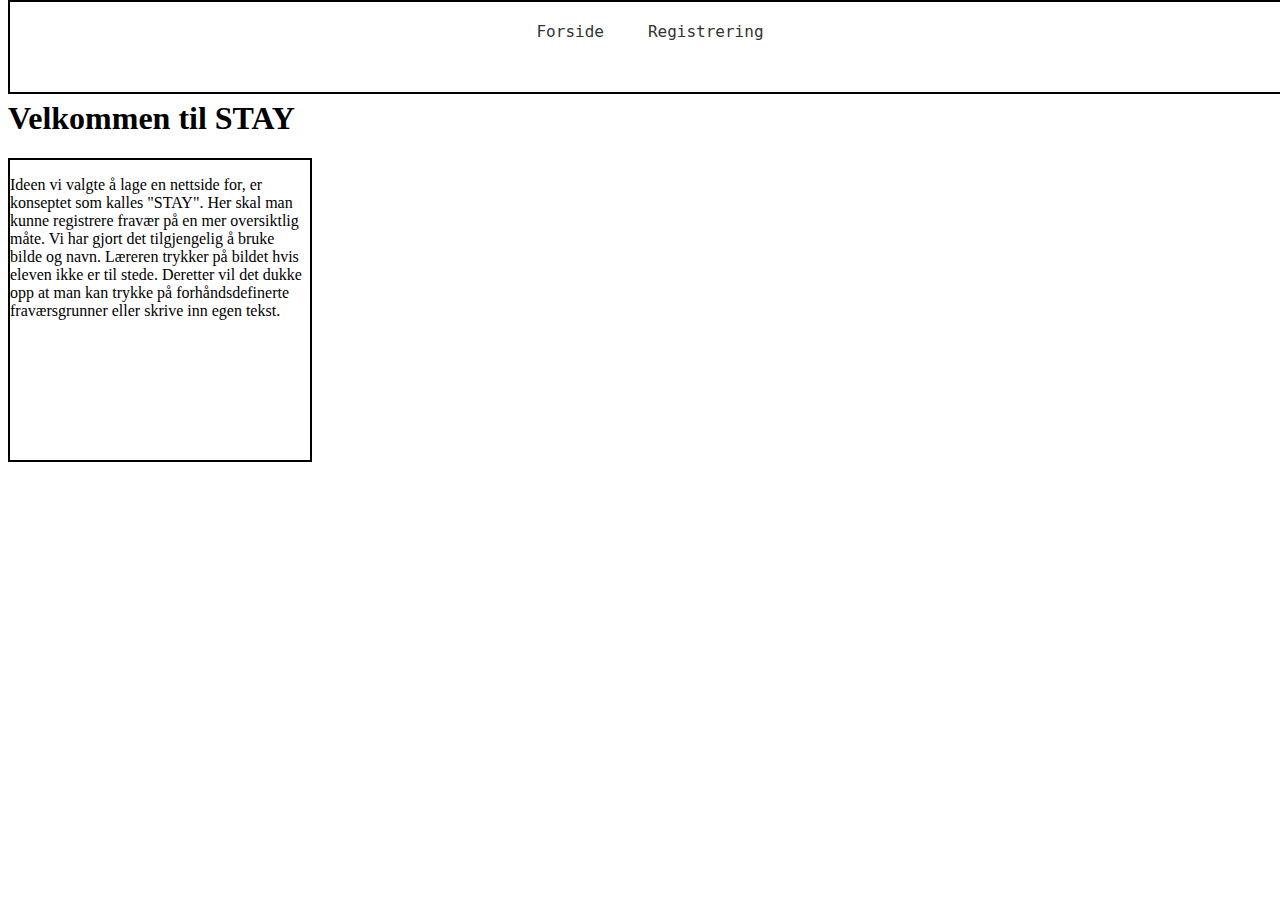
==== ForsideSTAY.html @ 31bb7c33 "Add files via upload" ====
<!DOCTYPE html>
<html>
<head>
<meta charset="utf-8">
	<title>Forside</title>
	<link rel="stylesheet" type="text/css" href="STAY.css">

</head>
<body>

	<div class="scrollmenu">
<a href="ForsideSTAY.html">Forside</a>
  <a href="Innovationwebsite.html">Registrering</a>
  
</div>

<h1>Velkommen til STAY</h1>

<div id="info">
	<p>Ideen vi valgte å lage en nettside for, er konseptet som kalles "STAY". Her skal man kunne registrere fravær på en mer oversiktlig måte. Vi har gjort det tilgjengelig å bruke bilde og navn. Læreren trykker på bildet hvis eleven ikke er til stede. Deretter vil det dukke opp at man kan trykke på forhåndsdefinerte fraværsgrunner eller skrive inn egen tekst.</p>
</div>

</body>
</html>
---- STAY.css ----
h1 {
  margin-top: 100px;
}

#info {
  width: 300px;
  height: 300px;
  border: solid 2px;
}

div.scrollmenu {
  background-color: white;
  overflow: auto;
  white-space: nowrap;
  text-align: center;
  border: solid 2px;
  
}

.scrollmenu {
  overflow: hidden;
  position: fixed;
  top: 0;
  width: 100%;
  height: 90px;
 


}

div.scrollmenu a {
  display: inline-block;
  color: #333333;
  text-align: center;
  padding: 14px;
  text-decoration: none;
  font-size: 16px;
  padding: 20px;
  font-family: monospace;


}

div.scrollmenu a:hover {
  color: lightblue;
  border: solid 2px;
  border-color: black;

}

#bekreft {
    width: 100px;
    height: 50px;
    font-size: 25px;
  }
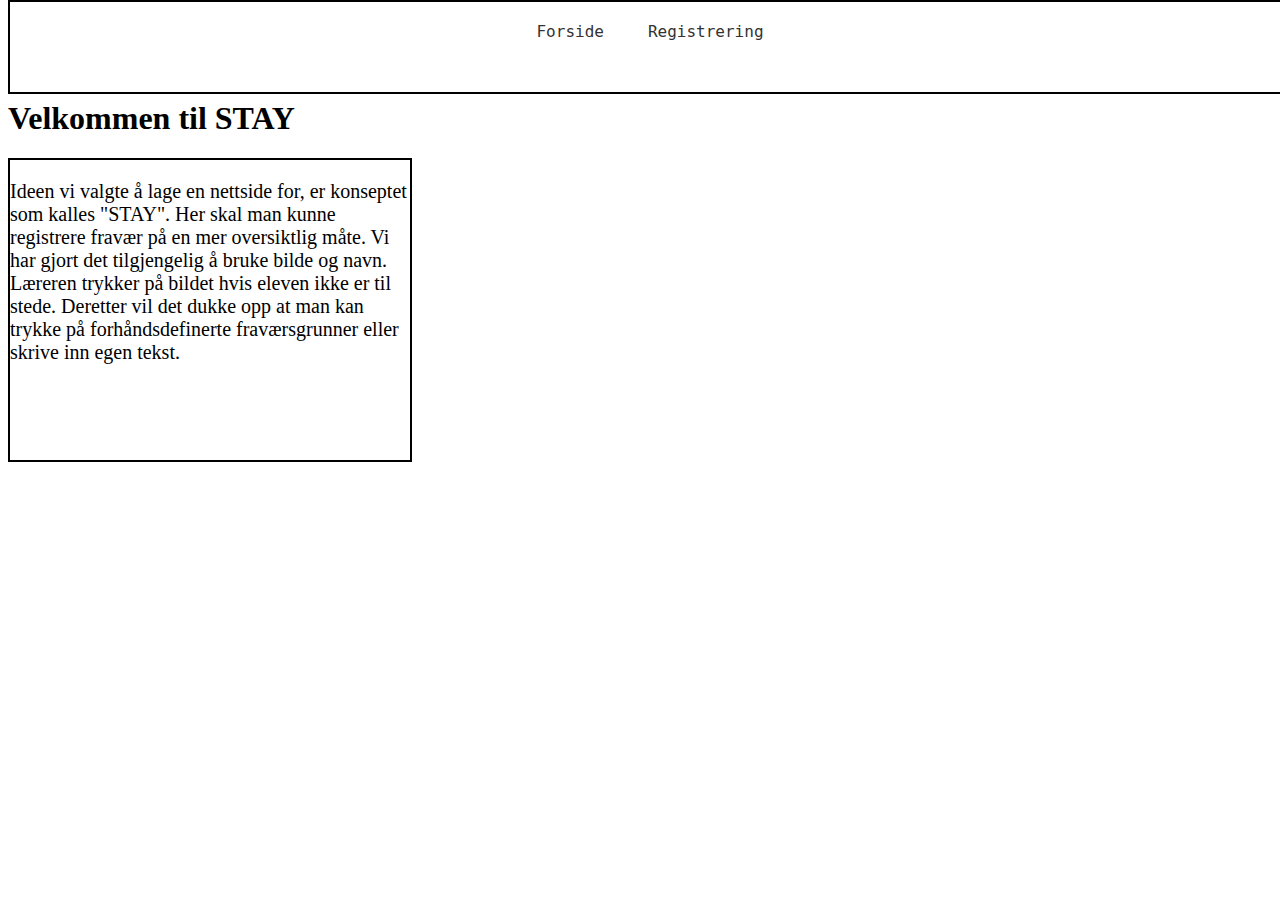
==== commit e3ab4afe: "commit" ====
--- a/ForsideSTAY.html
+++ b/ForsideSTAY.html
@@ -17,7 +17,7 @@
 <h1>Velkommen til STAY</h1>
 
 <div id="info">
-	<p>Ideen vi valgte å lage en nettside for, er konseptet som kalles "STAY". Her skal man kunne registrere fravær på en mer oversiktlig måte. Vi har gjort det tilgjengelig å bruke bilde og navn. Læreren trykker på bildet hvis eleven ikke er til stede. Deretter vil det dukke opp at man kan trykke på forhåndsdefinerte fraværsgrunner eller skrive inn egen tekst.</p>
+	<p id="tekst">Ideen vi valgte å lage en nettside for, er konseptet som kalles "STAY". Her skal man kunne registrere fravær på en mer oversiktlig måte. Vi har gjort det tilgjengelig å bruke bilde og navn. Læreren trykker på bildet hvis eleven ikke er til stede. Deretter vil det dukke opp at man kan trykke på forhåndsdefinerte fraværsgrunner eller skrive inn egen tekst.</p>
 </div>
 
 </body>
--- a/STAY.css
+++ b/STAY.css
@@ -4,9 +4,17 @@
 }
 
 #info {
-  width: 300px;
+  width: 400px;
   height: 300px;
   border: solid 2px;
+}
+
+#tekst {
+  font-size: 20px;
+}
+
+#boks {
+  margin-left: -100px;
 }
 
 div.scrollmenu {
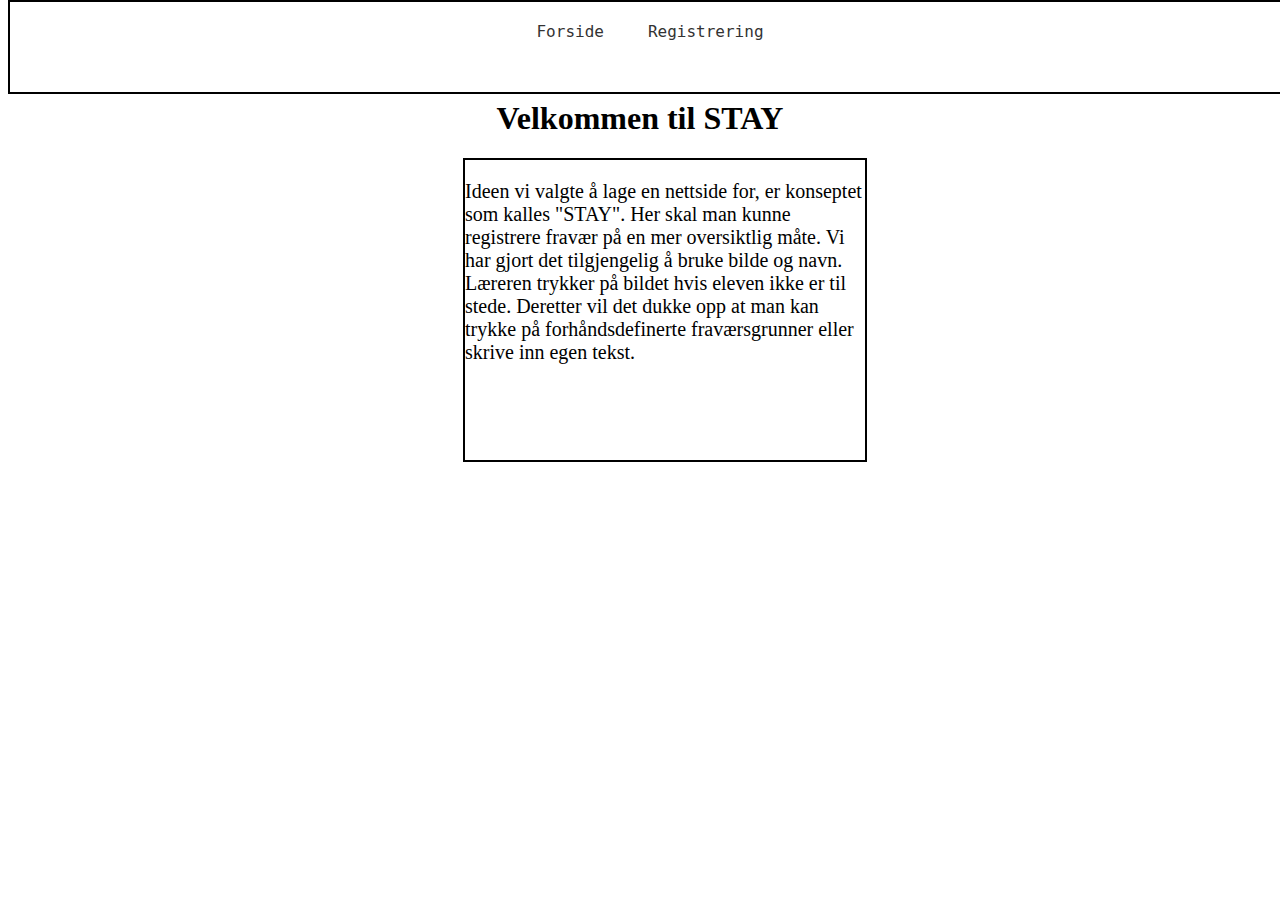
==== commit 71bc430e: "hei" ====
--- a/ForsideSTAY.html
+++ b/ForsideSTAY.html
@@ -10,8 +10,7 @@
 
 	<div class="scrollmenu">
 <a href="ForsideSTAY.html">Forside</a>
-  <a href="Innovationwebsite.html">Registrering</a>
-  
+  <a href="Innovationwebsite.html">Registrering</a> 
 </div>
 
 <h1>Velkommen til STAY</h1>
@@ -20,5 +19,6 @@
 	<p id="tekst">Ideen vi valgte å lage en nettside for, er konseptet som kalles "STAY". Her skal man kunne registrere fravær på en mer oversiktlig måte. Vi har gjort det tilgjengelig å bruke bilde og navn. Læreren trykker på bildet hvis eleven ikke er til stede. Deretter vil det dukke opp at man kan trykke på forhåndsdefinerte fraværsgrunner eller skrive inn egen tekst.</p>
 </div>
 
+
 </body>
 </html>--- a/STAY.css
+++ b/STAY.css
@@ -1,21 +1,27 @@
+
+ #regtittel h1 {
+  margin-top: 100px;
+  
+}
 
 h1 {
-  margin-top: 100px;
+    margin-top: 100px;
+    text-align: center;
 }
 
 #info {
   width: 400px;
   height: 300px;
   border: solid 2px;
+  margin-left: 36%;
+  margin-right: 25%;
 }
 
 #tekst {
   font-size: 20px;
 }
 
-#boks {
-  margin-left: -100px;
-}
+
 
 div.scrollmenu {
   background-color: white;
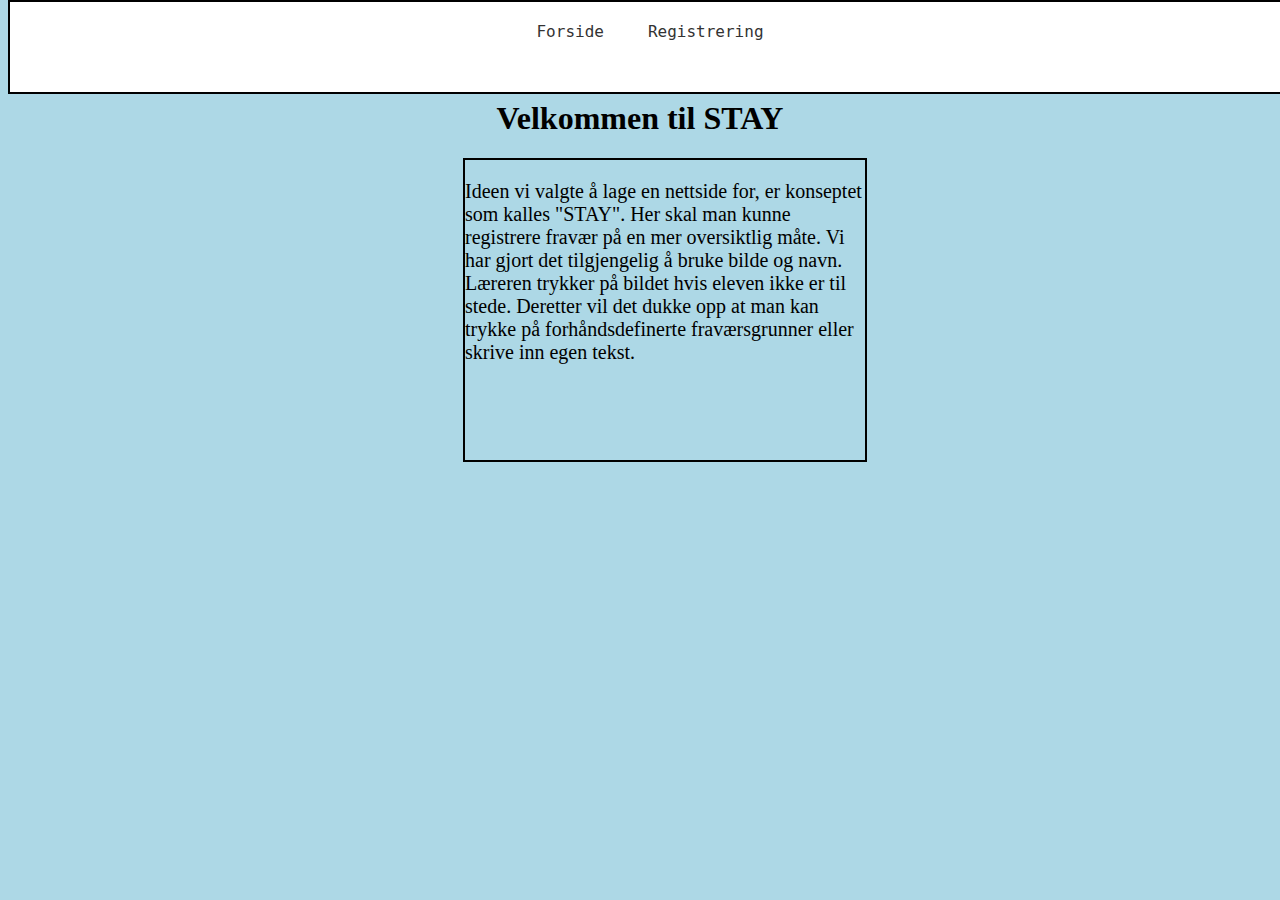
==== commit 236afbf9: "hallo" ====
--- a/ForsideSTAY.html
+++ b/ForsideSTAY.html
@@ -13,7 +13,7 @@
   <a href="Innovationwebsite.html">Registrering</a> 
 </div>
 
-<h1>Velkommen til STAY</h1>
+<h1 class="forside">Velkommen til STAY</h1>
 
 <div id="info">
 	<p id="tekst">Ideen vi valgte å lage en nettside for, er konseptet som kalles "STAY". Her skal man kunne registrere fravær på en mer oversiktlig måte. Vi har gjort det tilgjengelig å bruke bilde og navn. Læreren trykker på bildet hvis eleven ikke er til stede. Deretter vil det dukke opp at man kan trykke på forhåndsdefinerte fraværsgrunner eller skrive inn egen tekst.</p>
--- a/STAY.css
+++ b/STAY.css
@@ -1,12 +1,19 @@
 
- #regtittel h1 {
+ body {
+
+  background-color: lightblue;
+
+ }
+
+ .logo {
   margin-top: 100px;
   
 }
 
-h1 {
+.forside {
     margin-top: 100px;
     text-align: center;
+    
 }
 
 #info {
